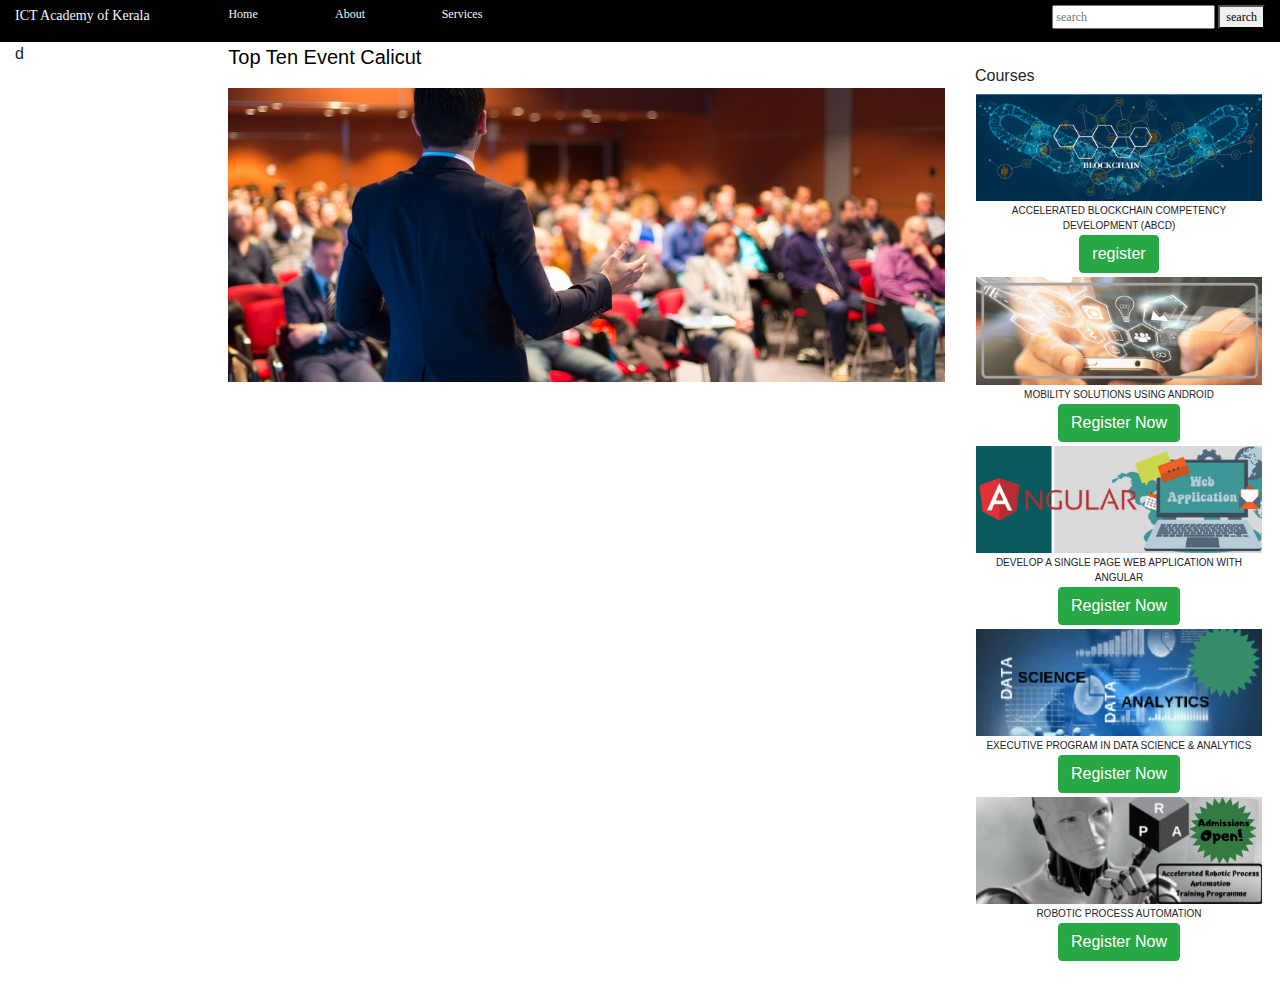
==== index.html @ 831c001a "assignment" ====
<!DOCTYPE html>
<html lang="en">

<head>

    <link rel="stylesheet" href="https://maxcdn.bootstrapcdn.com/bootstrap/4.0.0/css/bootstrap.min.css"
        integrity="sha384-Gn5384xqQ1aoWXA+058RXPxPg6fy4IWvTNh0E263XmFcJlSAwiGgFAW/dAiS6JXm" crossorigin="anonymous">
    <meta charset="UTF-8">
    <meta name="viewport" content="width=device-width, initial-scale=1.0">
    <meta http-equiv="X-UA-Compatible" content="ie=edge">
    <title>Document</title>

    <link rel="stylesheet" href="style.css">
</head>

<body>

    <div class="container-fluid">



        <div class="row " id="fr">

            <div class="col col-md|md|lg|xl-2">

                <p id="ict">

                    ICT Academy of Kerala
                </p>



            </div>

            <div class="col col-md-1">

                <p> Home </p>

            </div>

            <div class="col col-md-1">

                <a href="http://127.0.0.1:1111/about"> About </a>

            </div>

            <div class="col col-md-1">


                <a href="http://127.0.0.1:1111/services"> Services </a>

            </div>



            <div class="col col-md-7" id="search">


                <input type="text" placeholder="search">
                <button type="warning">search

                </button>


            </div>

        </div>

        <div class="row" id="sr">

            <div class="col col-md-2">

                d
            </div>

            <div class="col col-md-7">

                <p id="tt">
                    Top Ten Event Calicut
                </p>
                <img src="im1.jpg" class="responsive">

            </div>

            <div class="col col-md-3">
                <br>

                <h6>Courses</h6>

                <table id="tb1">


                    <tr>
                       

                        <td> <img src="block.png" class="img-fluid"></td>
                    </tr>

                    <tr>

                        <td> ACCELERATED BLOCKCHAIN COMPETENCY DEVELOPMENT (ABCD) </td>
                    </tr>

                    <tr>

                        <td>
                            <form>
                            <input  type="button" class="btn btn-success" value="register" onclick="window.location.href='http:127.0.0.1:1111/services'"/>

                           
                       

                        </td>
                    </tr>

                    <tr>
                        <td>

                        </td>
                    </tr>
                    <tr>
                        

                        <td> <img src="mob.png" class="img-fluid"></td>
                    </tr>

                    <tr>

                        <td> MOBILITY SOLUTIONS USING ANDROID </td>
                    </tr>

                    <tr>

                        <td>
                            <button type="button" class="btn btn-success"> Register Now

                            </button>

                        </td>
                    </tr>

                    <tr>
                        <td>

                        </td>
                    </tr>
                    <tr>
                       

                        <td> <img src="Angular.png" class="img-fluid"></td>
                    </tr>

                    <tr>

                        <td> DEVELOP A SINGLE PAGE WEB APPLICATION WITH ANGULAR </td>
                    </tr>

                    <tr>

                        <td>
                            <button type="button" class="btn btn-success"> Register Now

                            </button>

                        </td>
                    </tr>

                    <tr>
                        <td>

                        </td>
                    </tr>
                    <tr>
                      

                        <td> <img src="Science.gif" class="img-fluid"></td>
                    </tr>

                    <tr>

                        <td> EXECUTIVE PROGRAM IN DATA SCIENCE & ANALYTICS </td>
                    </tr>

                    <tr>

                        <td>
                            <button type="button" class="btn btn-success"> Register Now

                            </button>

                        </td>
                    </tr>

                    <tr>
                            <td>
    
                            </td>
                        </tr>
                        <tr>
                          
    
                            <td> <img src="rpa.gif" class="img-fluid"></td>
                        </tr>
    
                        <tr>
    
                            <td> ROBOTIC PROCESS AUTOMATION </td>
                        </tr>
    
                        <tr>
    
                            <td>
                                <button type="button" class="btn btn-success"> Register Now
    
                                </button>
    
                            </td>
                        </tr>



                </table>

                <br>


            </div>






        </div>
    </div>


</body>

</html>
---- style.css ----
#fr
{
    background-color: black;
    color: aliceblue;
    padding-top: 5px;
text-align: left;
font-size: 12px;
font-family:'Times New Roman';

}
a{

    color: aliceblue;
}

#ict
{

    font-style:bold;
    font-size: 14px;
}

#tt
{

    font-size: 20px;
    font-style:bold;
    color:black;
}

.responsive
{
    width: 100%;
    height: auto;
}




#search
{

    text-align: right;
}

#car
{

    font-family: Impact;
    font-style: italic;
    text-align: center;
    height: 220px;

}
#about_row
{

    margin-left: 1px;
    margin-right: 1px;
    color: black;
    font-family: 'Times New Roman';

}

#car2
{

    font-family: 'Times New Roman';
    text-align: left;
    height: 170px;

}

#lar
{

    color: white;
    background-color:#232C2B;
    font-family: 'Times New Roman';
    font-size: 13px
}
#abtbd
{

background-image: url("l.jpg");  
}
#tb1
{

    margin-right: 2px;
    font-size: 10px;
    text-align: center;
   
}
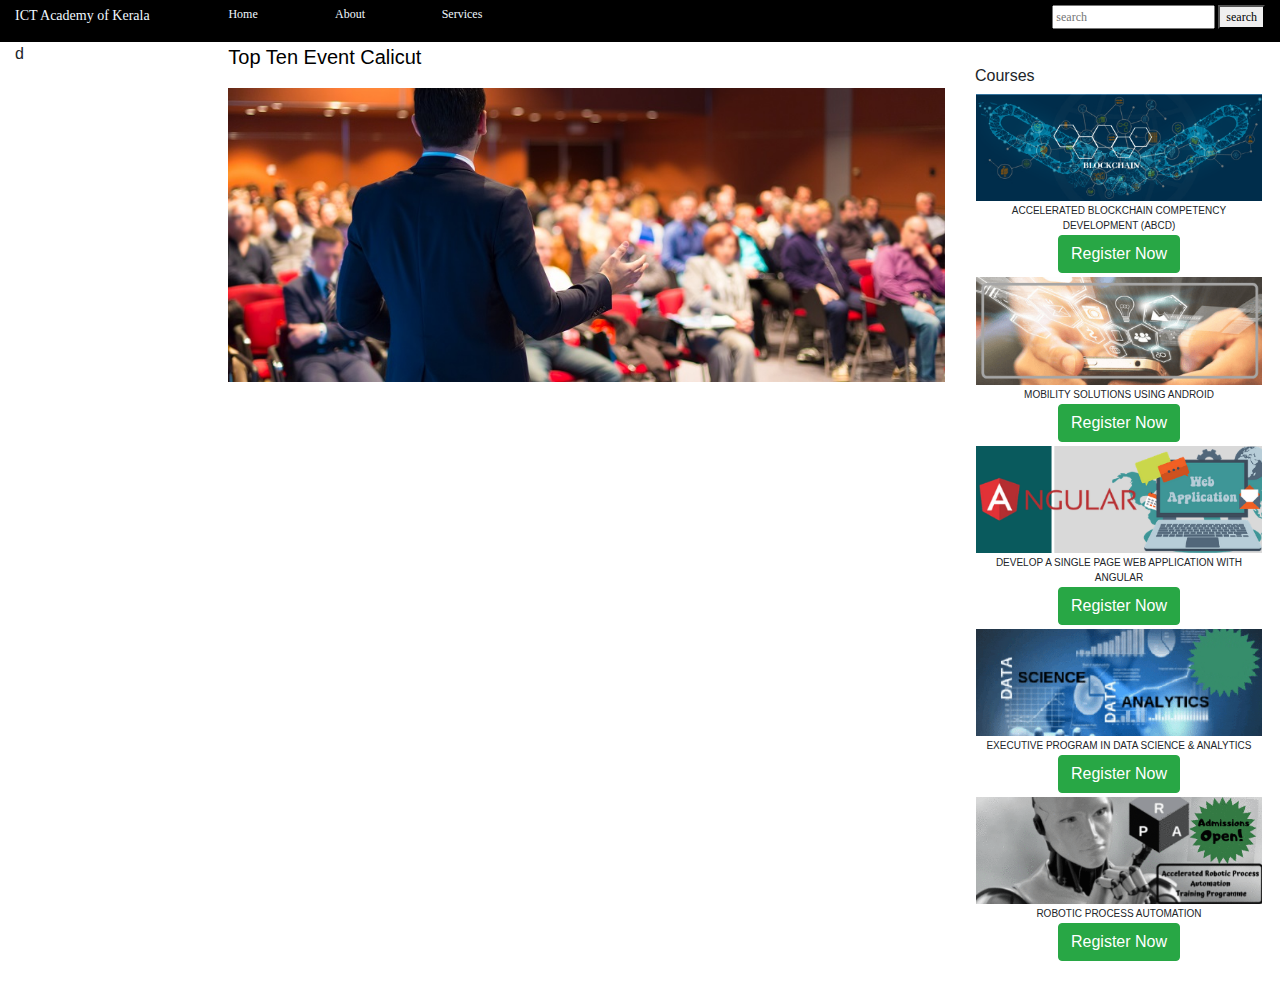
==== commit b2b9db76: "save" ====
--- a/index.html
+++ b/index.html
@@ -91,7 +91,7 @@
 
 
                     <tr>
-                       
+
 
                         <td> <img src="block.png" class="img-fluid"></td>
                     </tr>
@@ -105,21 +105,22 @@
 
                         <td>
                             <form>
-                            <input  type="button" class="btn btn-success" value="register" onclick="window.location.href='http:127.0.0.1:1111/services'"/>
-
-                           
-                       
-
-                        </td>
-                    </tr>
-
-                    <tr>
-                        <td>
-
-                        </td>
-                    </tr>
-                    <tr>
-                        
+                                <input type="button" class="btn btn-success" value="Register Now"
+                                    onclick="href='http:127.0.0.1:1111/services'" />
+
+                            </form>
+
+
+                        </td>
+                    </tr>
+
+                    <tr>
+                        <td>
+
+                        </td>
+                    </tr>
+                    <tr>
+
 
                         <td> <img src="mob.png" class="img-fluid"></td>
                     </tr>
@@ -132,20 +133,23 @@
                     <tr>
 
                         <td>
-                            <button type="button" class="btn btn-success"> Register Now
-
-                            </button>
-
-                        </td>
-                    </tr>
-
-                    <tr>
-                        <td>
-
-                        </td>
-                    </tr>
-                    <tr>
-                       
+                            <form>
+                                <input type="button" class="btn btn-success" value="Register Now"
+                                    onclick="href='http:127.0.0.1:1111/services'" />
+
+                            </form>
+
+
+                        </td>
+                    </tr>
+
+                    <tr>
+                        <td>
+
+                        </td>
+                    </tr>
+                    <tr>
+
 
                         <td> <img src="Angular.png" class="img-fluid"></td>
                     </tr>
@@ -158,20 +162,23 @@
                     <tr>
 
                         <td>
-                            <button type="button" class="btn btn-success"> Register Now
-
-                            </button>
-
-                        </td>
-                    </tr>
-
-                    <tr>
-                        <td>
-
-                        </td>
-                    </tr>
-                    <tr>
-                      
+                            <form>
+                                <input type="button" class="btn btn-success" value="Register Now"
+                                    onclick="href='http:127.0.0.1:1111/services'" />
+
+                            </form>
+
+
+                        </td>
+                    </tr>
+
+                    <tr>
+                        <td>
+
+                        </td>
+                    </tr>
+                    <tr>
+
 
                         <td> <img src="Science.gif" class="img-fluid"></td>
                     </tr>
@@ -184,38 +191,44 @@
                     <tr>
 
                         <td>
-                            <button type="button" class="btn btn-success"> Register Now
-
-                            </button>
-
-                        </td>
-                    </tr>
-
-                    <tr>
-                            <td>
-    
-                            </td>
-                        </tr>
-                        <tr>
-                          
-    
-                            <td> <img src="rpa.gif" class="img-fluid"></td>
-                        </tr>
-    
-                        <tr>
-    
-                            <td> ROBOTIC PROCESS AUTOMATION </td>
-                        </tr>
-    
-                        <tr>
-    
-                            <td>
-                                <button type="button" class="btn btn-success"> Register Now
-    
-                                </button>
-    
-                            </td>
-                        </tr>
+                            <form>
+                                <input type="button" class="btn btn-success" value="Register Now"
+                                    onclick="href='http:127.0.0.1:1111/services'" />
+
+                            </form>
+
+
+                        </td>
+                    </tr>
+
+                    <tr>
+                        <td>
+
+                        </td>
+                    </tr>
+                    <tr>
+
+
+                        <td> <img src="rpa.gif" class="img-fluid"></td>
+                    </tr>
+
+                    <tr>
+
+                        <td> ROBOTIC PROCESS AUTOMATION </td>
+                    </tr>
+
+                    <tr>
+
+                        <td>
+                            <form>
+                                <input type="button" class="btn btn-success" value="Register Now"
+                                    onclick="href='http:127.0.0.1:1111/services'" />
+
+                            </form>
+
+
+                        </td>
+                    </tr>
 
 
 
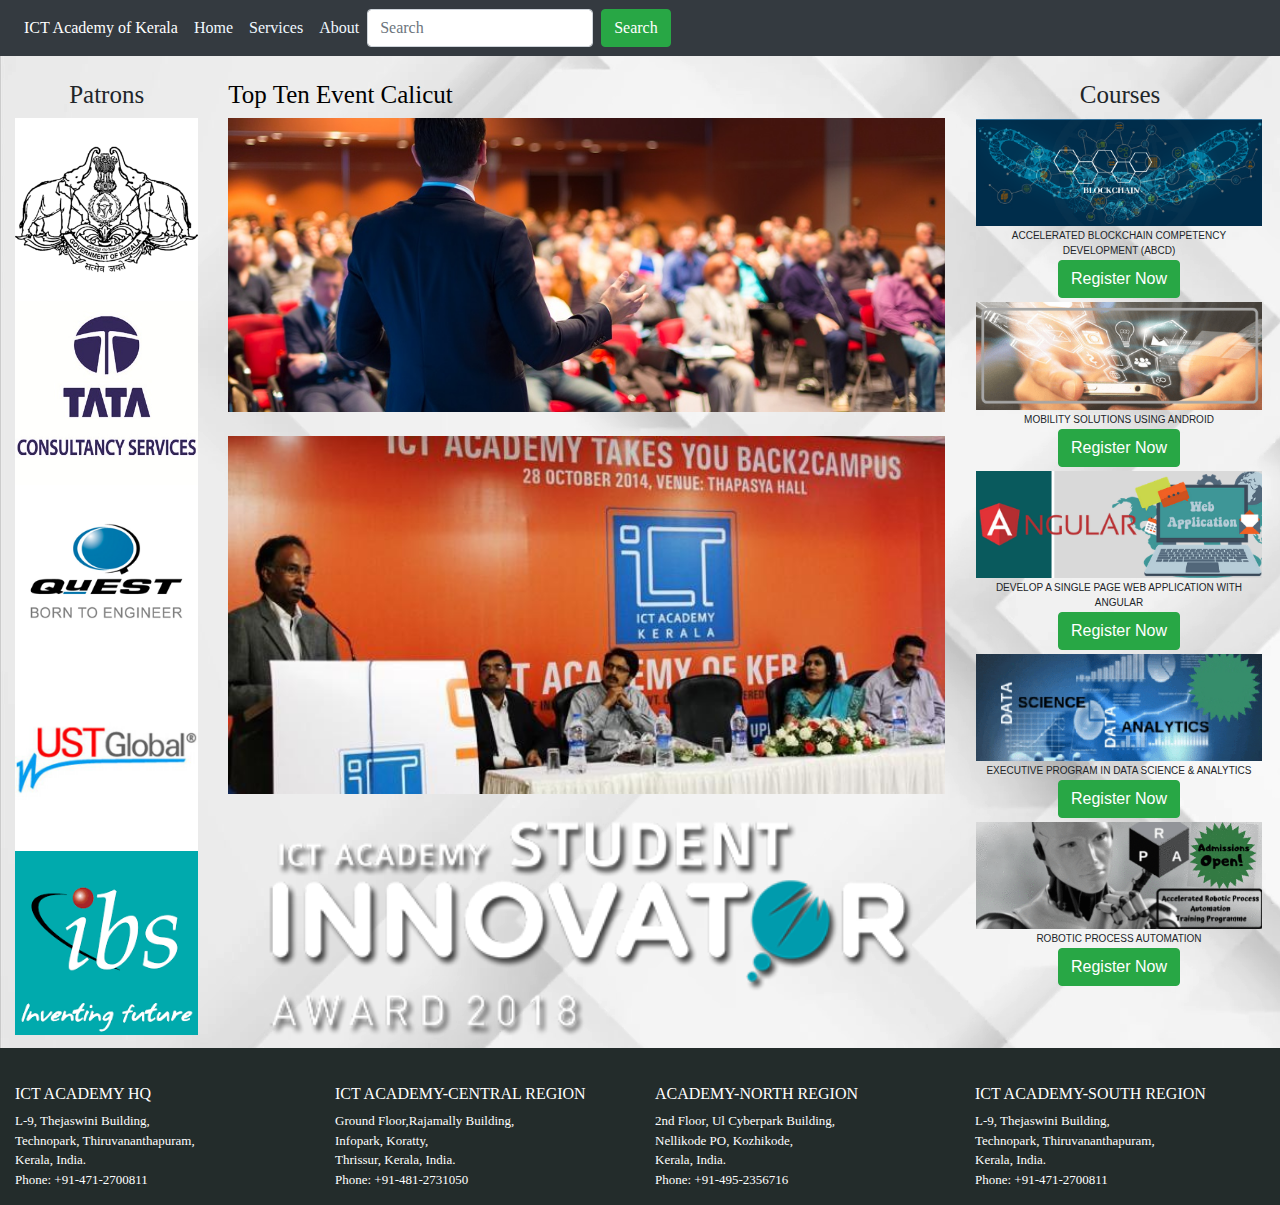
==== commit 0a92b552: "assignments" ====
--- a/index.html
+++ b/index.html
@@ -15,236 +15,303 @@
 
 <body>
 
+    <nav class="navbar navbar-expand-sm bg-dark" id="nv">
+
+
+        <ul class="navbar-nav">
+            <li class="nav-item">
+                <a class="nav-link"> ICT Academy of Kerala </a>
+            </li>
+            <li class="nav-item">
+                <a class="nav-link" href="http://127.0.0.1:1111"> Home</a>
+            </li>
+            <li class="nav-item">
+                <a class="nav-link" href="http://127.0.0.1:1111/services"> Services</a>
+            </li>
+            <li class="nav-item">
+                <a class="nav-link" href="http://127.0.0.1:1111/about"> About</a>
+            </li>
+        </ul>
+
+        <form class="form-inline" action="/action_page.html" id="na">
+            <input class="form-control mr-sm-2" type="text" placeholder="Search">
+            <button class="btn btn-success" type="submit" id="bb">Search</button>
+        </form>
+    </nav>
+
+
     <div class="container-fluid">
-
-
-
-        <div class="row " id="fr">
-
-            <div class="col col-md|md|lg|xl-2">
-
-                <p id="ict">
-
-                    ICT Academy of Kerala
+        <div class="row" id="sr">
+
+            <div class="col col-md-2">
+                <br>
+                <div id="pat">
+
+                    <h6 id="cor"> Patrons </h6>
+
+                    <img src="kg.png" class="responsive">
+
+
+
+                    <img src="tata.jpg" class="responsive">
+
+
+
+                    <img src="quest.png" class="responsive">
+
+
+
+                    <img src="ust.jpg" class="responsive">
+
+
+
+                    <img src="ibs.png" class="responsive">
+
+
+                </div>
+
+            </div>
+
+            <div class="col col-md-7">
+                <br>
+
+                <h6 id="tt">
+                    Top Ten Event Calicut
+                </h6>
+                <img src="im1.jpg" class="responsive">
+
+                <br>
+                <br>
+
+                <img src="ictk.jpg" class="responsive">
+
+                <br>
+
+
+                <img src="inn.png" class="responsive">
+            </div>
+
+
+
+            <div class="col col-md-3">
+                <br>
+
+                <h6 id="cor">Courses</h6>
+
+                <table id="tb1">
+
+
+                    <tr>
+
+
+                        <td> <img src="block.png" class="img-fluid"></td>
+                    </tr>
+
+                    <tr>
+
+                        <td> ACCELERATED BLOCKCHAIN COMPETENCY DEVELOPMENT (ABCD) </td>
+                    </tr>
+
+                    <tr>
+
+                        <td>
+                            <form action="services">
+                                <input type="submit" class="btn btn-success" value="Register Now" />
+
+
+                            </form>
+
+
+                        </td>
+                    </tr>
+
+                    <tr>
+                        <td>
+
+                        </td>
+                    </tr>
+                    <tr>
+
+
+                        <td> <img src="mob.png" class="img-fluid"></td>
+                    </tr>
+
+                    <tr>
+
+                        <td> MOBILITY SOLUTIONS USING ANDROID </td>
+                    </tr>
+
+                    <tr>
+
+                        <td>
+                            <form action="services">
+                                <input type="submit" class="btn btn-success" value="Register Now" />
+
+
+                            </form>
+
+
+                        </td>
+                    </tr>
+
+                    <tr>
+                        <td>
+
+                        </td>
+                    </tr>
+                    <tr>
+
+
+                        <td> <img src="Angular.png" class="img-fluid"></td>
+                    </tr>
+
+                    <tr>
+
+                        <td> DEVELOP A SINGLE PAGE WEB APPLICATION WITH ANGULAR </td>
+                    </tr>
+
+                    <tr>
+
+                        <td>
+                            <form action="services">
+                                <input type="submit" class="btn btn-success" value="Register Now" />
+
+
+                            </form>
+
+
+                        </td>
+                    </tr>
+
+                    <tr>
+                        <td>
+
+                        </td>
+                    </tr>
+                    <tr>
+
+
+                        <td> <img src="Science.gif" class="img-fluid"></td>
+                    </tr>
+
+                    <tr>
+
+                        <td> EXECUTIVE PROGRAM IN DATA SCIENCE & ANALYTICS </td>
+                    </tr>
+
+                    <tr>
+
+                        <td>
+                            <form action="services">
+                                <input type="submit" class="btn btn-success" value="Register Now" />
+
+
+                            </form>
+
+
+                        </td>
+                    </tr>
+
+                    <tr>
+                        <td>
+
+                        </td>
+                    </tr>
+                    <tr>
+
+
+                        <td> <img src="rpa.gif" class="img-fluid"></td>
+                    </tr>
+
+                    <tr>
+
+                        <td> ROBOTIC PROCESS AUTOMATION </td>
+                    </tr>
+
+                    <tr>
+
+                        <td>
+                            <form action="services">
+                                <input type="submit" class="btn btn-success" value="Register Now" />
+
+
+                            </form>
+
+
+                        </td>
+                    </tr>
+
+
+
+                </table>
+
+                <br>
+
+
+            </div>
+
+
+
+
+
+
+        </div>
+
+        <div class="row" id="lar">
+
+            <div class="col col-md-3">
+                <p>
+                    <br>
+
+                    <h6> ICT ACADEMY HQ </h6>
+                    L-9, Thejaswini Building, <br>
+                    Technopark, Thiruvananthapuram, <br>
+                    Kerala, India. <br>
+                    Phone: +91-471-2700811
                 </p>
 
-
-
-            </div>
-
-            <div class="col col-md-1">
-
-                <p> Home </p>
-
-            </div>
-
-            <div class="col col-md-1">
-
-                <a href="http://127.0.0.1:1111/about"> About </a>
-
-            </div>
-
-            <div class="col col-md-1">
-
-
-                <a href="http://127.0.0.1:1111/services"> Services </a>
-
-            </div>
-
-
-
-            <div class="col col-md-7" id="search">
-
-
-                <input type="text" placeholder="search">
-                <button type="warning">search
-
-                </button>
-
-
-            </div>
-
+            </div>
+
+            <div class="col col-md-3">
+                <p>
+                    <br>
+                    <h6> ICT ACADEMY-CENTRAL REGION </h6>
+                    Ground Floor,Rajamally Building, <br>
+                    Infopark, Koratty, <br>
+                    Thrissur, Kerala, India. <br>
+                    Phone: +91-481-2731050
+                </p>
+
+            </div>
+
+            <div class="col col-md-3">
+
+                <p>
+                    <br>
+                    <h6>ACADEMY-NORTH REGION </h6>
+                    2nd Floor, Ul Cyberpark Building, <br>
+                    Nellikode PO, Kozhikode, <br>
+                    Kerala, India. <br>
+                    Phone: +91-495-2356716
+                </p>
+
+            </div>
+
+            <div class="col col-md-3">
+
+                <p>
+                    <br>
+                    <h6> ICT ACADEMY-SOUTH REGION </h6>
+                    L-9, Thejaswini Building, <br>
+                    Technopark, Thiruvananthapuram, <br>
+                    Kerala, India. <br>
+                    Phone: +91-471-2700811
+                </p>
+
+            </div>
         </div>
 
-        <div class="row" id="sr">
-
-            <div class="col col-md-2">
-
-                d
-            </div>
-
-            <div class="col col-md-7">
-
-                <p id="tt">
-                    Top Ten Event Calicut
-                </p>
-                <img src="im1.jpg" class="responsive">
-
-            </div>
-
-            <div class="col col-md-3">
-                <br>
-
-                <h6>Courses</h6>
-
-                <table id="tb1">
-
-
-                    <tr>
-
-
-                        <td> <img src="block.png" class="img-fluid"></td>
-                    </tr>
-
-                    <tr>
-
-                        <td> ACCELERATED BLOCKCHAIN COMPETENCY DEVELOPMENT (ABCD) </td>
-                    </tr>
-
-                    <tr>
-
-                        <td>
-                            <form>
-                                <input type="button" class="btn btn-success" value="Register Now"
-                                    onclick="href='http:127.0.0.1:1111/services'" />
-
-                            </form>
-
-
-                        </td>
-                    </tr>
-
-                    <tr>
-                        <td>
-
-                        </td>
-                    </tr>
-                    <tr>
-
-
-                        <td> <img src="mob.png" class="img-fluid"></td>
-                    </tr>
-
-                    <tr>
-
-                        <td> MOBILITY SOLUTIONS USING ANDROID </td>
-                    </tr>
-
-                    <tr>
-
-                        <td>
-                            <form>
-                                <input type="button" class="btn btn-success" value="Register Now"
-                                    onclick="href='http:127.0.0.1:1111/services'" />
-
-                            </form>
-
-
-                        </td>
-                    </tr>
-
-                    <tr>
-                        <td>
-
-                        </td>
-                    </tr>
-                    <tr>
-
-
-                        <td> <img src="Angular.png" class="img-fluid"></td>
-                    </tr>
-
-                    <tr>
-
-                        <td> DEVELOP A SINGLE PAGE WEB APPLICATION WITH ANGULAR </td>
-                    </tr>
-
-                    <tr>
-
-                        <td>
-                            <form>
-                                <input type="button" class="btn btn-success" value="Register Now"
-                                    onclick="href='http:127.0.0.1:1111/services'" />
-
-                            </form>
-
-
-                        </td>
-                    </tr>
-
-                    <tr>
-                        <td>
-
-                        </td>
-                    </tr>
-                    <tr>
-
-
-                        <td> <img src="Science.gif" class="img-fluid"></td>
-                    </tr>
-
-                    <tr>
-
-                        <td> EXECUTIVE PROGRAM IN DATA SCIENCE & ANALYTICS </td>
-                    </tr>
-
-                    <tr>
-
-                        <td>
-                            <form>
-                                <input type="button" class="btn btn-success" value="Register Now"
-                                    onclick="href='http:127.0.0.1:1111/services'" />
-
-                            </form>
-
-
-                        </td>
-                    </tr>
-
-                    <tr>
-                        <td>
-
-                        </td>
-                    </tr>
-                    <tr>
-
-
-                        <td> <img src="rpa.gif" class="img-fluid"></td>
-                    </tr>
-
-                    <tr>
-
-                        <td> ROBOTIC PROCESS AUTOMATION </td>
-                    </tr>
-
-                    <tr>
-
-                        <td>
-                            <form>
-                                <input type="button" class="btn btn-success" value="Register Now"
-                                    onclick="href='http:127.0.0.1:1111/services'" />
-
-                            </form>
-
-
-                        </td>
-                    </tr>
-
-
-
-                </table>
-
-                <br>
-
-
-            </div>
-
-
-
-
-
-
-        </div>
+
     </div>
 
 
--- a/style.css
+++ b/style.css
@@ -1,11 +1,27 @@
 #fr
 {
     background-color: black;
-    color: aliceblue;
+    color: white;
     padding-top: 5px;
 text-align: left;
 font-size: 12px;
 font-family:'Times New Roman';
+
+
+}
+
+#jum
+{
+
+    background-image: url("k.png");
+    font-family: 'Times New Roman';
+    font-style: bold;
+    color:white;
+    text-align: center;
+    font-size: 30px;
+    margin-left: -15px;
+    margin-right: -15px;
+   
 
 }
 a{
@@ -23,9 +39,23 @@
 #tt
 {
 
-    font-size: 20px;
+    font-size: 25px;
     font-style:bold;
     color:black;
+    font-family: 'Times New Roman';
+}
+#nv
+{
+color: white;
+font-family: 'Times New Roman';
+}
+
+#cor
+{
+    font-size: 25px;
+    font-family: 'Times New Roman';
+    font-style: bold;
+    text-align: center;
 }
 
 .responsive
@@ -43,15 +73,6 @@
     text-align: right;
 }
 
-#car
-{
-
-    font-family: Impact;
-    font-style: italic;
-    text-align: center;
-    height: 220px;
-
-}
 #about_row
 {
 
@@ -77,13 +98,10 @@
     color: white;
     background-color:#232C2B;
     font-family: 'Times New Roman';
-    font-size: 13px
+    font-size: 13px;
+   
 }
-#abtbd
-{
 
-background-image: url("l.jpg");  
-}
 #tb1
 {
 
@@ -93,3 +111,44 @@
    
 }
 
+#regt
+{
+
+    margin-left: 2px;
+    font-family: 'Times New Roman';
+   
+    
+}
+#t
+{
+    font-family: 'Gill Sans';
+    font-size: 25px;
+    text-align: center;
+    font-style: bold;
+}
+
+#tb4
+{
+
+    text-align: center;
+    
+}
+#bb{
+text-align: center;
+align-content: right;
+}
+
+body
+{
+background-image: url("bbbb.png");
+
+
+}
+
+#tttt
+{
+    font-family: 'Gill Sans';
+    font-size: 15px;
+    text-align: center;
+    font-style: bold;
+}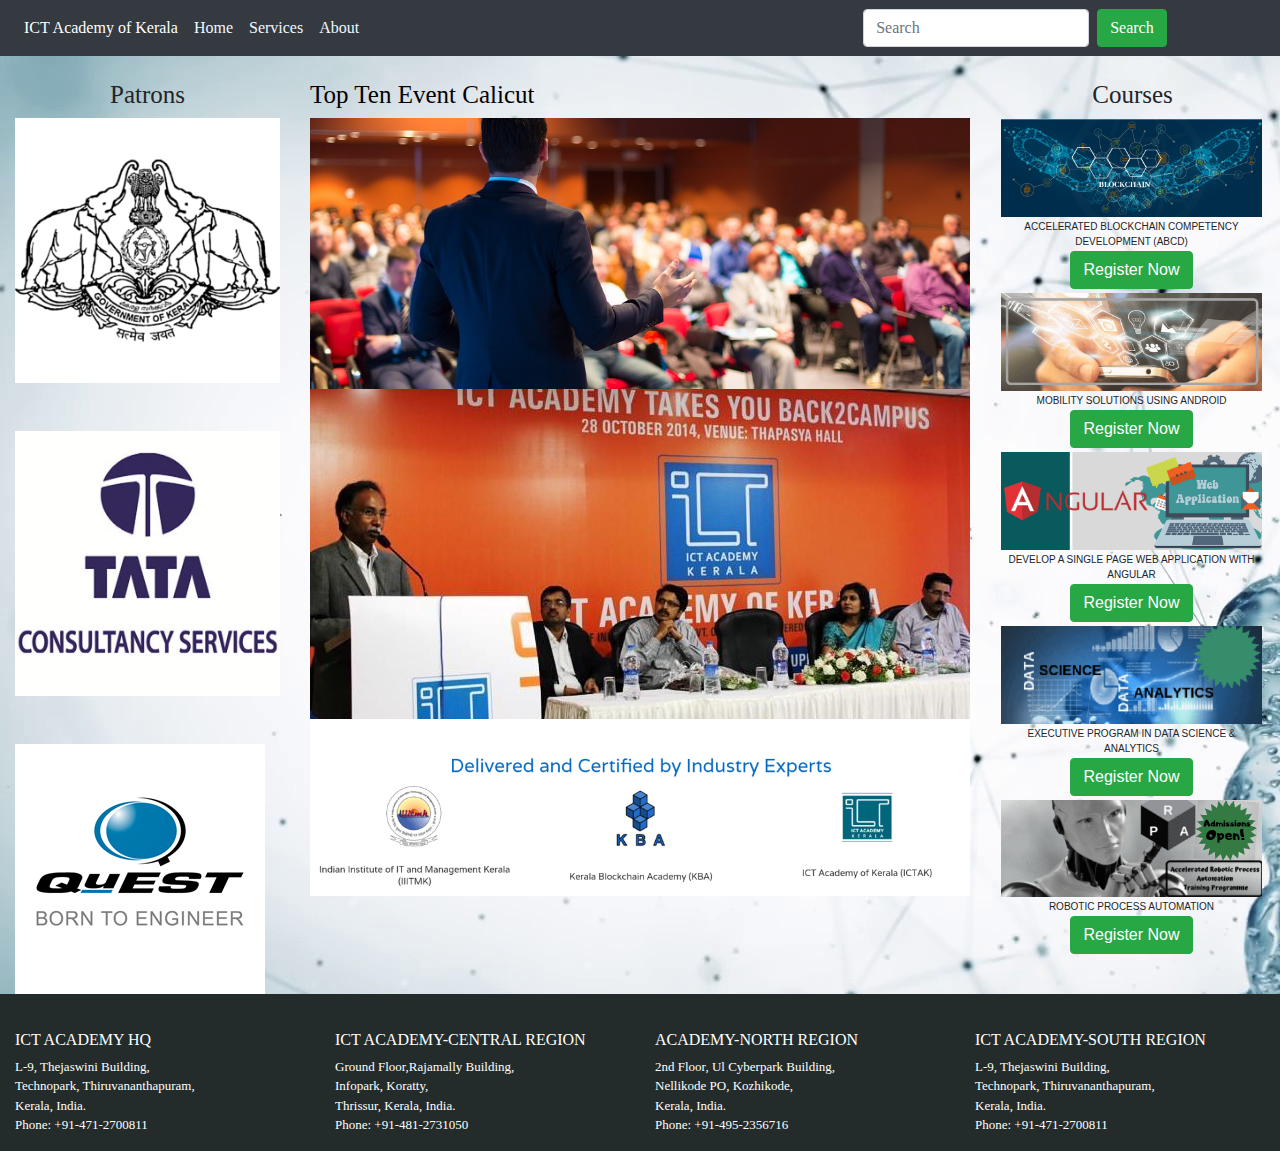
==== commit 1d6ad110: "assignment cont" ====
--- a/index.html
+++ b/index.html
@@ -13,9 +13,9 @@
     <link rel="stylesheet" href="style.css">
 </head>
 
-<body>
-
-    <nav class="navbar navbar-expand-sm bg-dark" id="nv">
+<body id="indxbd">
+
+    <nav class="navbar navbar-expand-sm bg-dark sticky-top" id="nv">
 
 
         <ul class="navbar-nav">
@@ -30,6 +30,100 @@
             </li>
             <li class="nav-item">
                 <a class="nav-link" href="http://127.0.0.1:1111/about"> About</a>
+            </li>
+            </li>
+            <li class="nav-item">
+                <a class="nav-link"> </a>
+            </li>
+            <li class="nav-item">
+                <a class="nav-link"> </a>
+            </li>
+            <li class="nav-item">
+                <a class="nav-link"> </a>
+            </li>
+            <li class="nav-item">
+                <a class="nav-link"> </a>
+            </li>
+            <li class="nav-item">
+                <a class="nav-link"> </a>
+            </li>
+            <li class="nav-item">
+                <a class="nav-link"> </a>
+            </li>
+            <li class="nav-item">
+                <a class="nav-link"> </a>
+            </li>
+            <li class="nav-item">
+                <a class="nav-link"> </a>
+            </li>
+            <li class="nav-item">
+                <a class="nav-link"> </a>
+            </li>
+            <li class="nav-item">
+                <a class="nav-link"> </a>
+            </li>
+            <li class="nav-item">
+                <a class="nav-link"> </a>
+            </li>
+            <li class="nav-item">
+                <a class="nav-link"> </a>
+            </li>
+            <li class="nav-item">
+                <a class="nav-link"> </a>
+            </li>
+            <li class="nav-item">
+                <a class="nav-link"> </a>
+            </li>
+            <li class="nav-item">
+                <a class="nav-link"> </a>
+            </li>
+            <li class="nav-item">
+                <a class="nav-link"> </a>
+            </li>
+            <li class="nav-item">
+                <a class="nav-link"> </a>
+            </li>
+            <li class="nav-item">
+                <a class="nav-link"> </a>
+            </li>
+            <li class="nav-item">
+                <a class="nav-link"> </a>
+            </li>
+            <li class="nav-item">
+                <a class="nav-link"> </a>
+            </li>
+            <li class="nav-item">
+                <a class="nav-link"> </a>
+            </li>
+            <li class="nav-item">
+                <a class="nav-link"> </a>
+            </li>
+            <li class="nav-item">
+                <a class="nav-link"> </a>
+            </li>
+            <li class="nav-item">
+                <a class="nav-link"> </a>
+            </li>
+            <li class="nav-item">
+                <a class="nav-link"> </a>
+            </li>
+            <li class="nav-item">
+                <a class="nav-link"> </a>
+            </li>
+            <li class="nav-item">
+                <a class="nav-link"> </a>
+            </li>
+            <li class="nav-item">
+                <a class="nav-link"> </a>
+            </li>
+            <li class="nav-item">
+                <a class="nav-link"> </a>
+            </li>
+            <li class="nav-item">
+                <a class="nav-link"> </a>
+            </li>
+            <li class="nav-item">
+                <a class="nav-link"> </a>
             </li>
         </ul>
 
@@ -43,57 +137,58 @@
     <div class="container-fluid">
         <div class="row" id="sr">
 
-            <div class="col col-md-2">
+            <div class="col col-sm|md|lg|xl-2">
                 <br>
                 <div id="pat">
 
                     <h6 id="cor"> Patrons </h6>
 
-                    <img src="kg.png" class="responsive">
-
-
-
-                    <img src="tata.jpg" class="responsive">
-
-
-
-                    <img src="quest.png" class="responsive">
-
-
-
-                    <img src="ust.jpg" class="responsive">
-
-
-
-                    <img src="ibs.png" class="responsive">
+                    <img src="kg.png" class="img-fluid">
+
+                    <br>
+                    <br>
+                    <br>
+
+                    <img src="tata.jpg" class="img-fluid">
+
+
+                    <br>
+                    <br>
+                    <br>
+
+                    <img src="quest.png" class="img-fluid">
+
+
+
+
 
 
                 </div>
 
             </div>
 
-            <div class="col col-md-7">
+            <div id="dd" class="col col-sm|md|lg|xl-7">
                 <br>
 
                 <h6 id="tt">
                     Top Ten Event Calicut
                 </h6>
-                <img src="im1.jpg" class="responsive">
-
-                <br>
-                <br>
-
-                <img src="ictk.jpg" class="responsive">
-
-                <br>
-
-
-                <img src="inn.png" class="responsive">
-            </div>
-
-
-
-            <div class="col col-md-3">
+                <img src="im1.jpg" class="img-fluid">
+
+
+
+                <img src="ictk.jpg" class="rimg-fluid">
+
+
+
+
+
+                <img src="cer.png" class="img-fluid">
+            </div>
+
+
+
+            <div class="col col-sm|md|lg|xl-3">
                 <br>
 
                 <h6 id="cor">Courses</h6>
@@ -259,7 +354,7 @@
 
         <div class="row" id="lar">
 
-            <div class="col col-md-3">
+            <div class="col col-sm|md|lg|xl-3">
                 <p>
                     <br>
 
@@ -272,7 +367,7 @@
 
             </div>
 
-            <div class="col col-md-3">
+            <div class="col col-sm|md|lg|xl-3">
                 <p>
                     <br>
                     <h6> ICT ACADEMY-CENTRAL REGION </h6>
@@ -284,7 +379,7 @@
 
             </div>
 
-            <div class="col col-md-3">
+            <div class="col col-sm|md|lg|xl-3">
 
                 <p>
                     <br>
@@ -297,7 +392,7 @@
 
             </div>
 
-            <div class="col col-md-3">
+            <div class="col col-sm|md|lg|xl-3">
 
                 <p>
                     <br>
--- a/style.css
+++ b/style.css
@@ -48,6 +48,7 @@
 {
 color: white;
 font-family: 'Times New Roman';
+
 }
 
 #cor
@@ -138,10 +139,21 @@
 align-content: right;
 }
 
-body
+#abtbd
 {
-background-image: url("bbbb.png");
 
+    background-image: url("50.jpg");
+
+}
+
+#servbd
+{
+    background-image: url("51.jpg");
+}
+
+#indxbd
+{
+    background-image: url("55.jpg");
 
 }
 
@@ -151,4 +163,16 @@
     font-size: 15px;
     text-align: center;
     font-style: bold;
+}
+#cardr
+{
+font-style: oblique;
+font-family: Impact;
+font-size: 6cm;
+}
+#foc
+{
+    font-style: bold;
+    font-family: 'Times New Roman';
+   
 }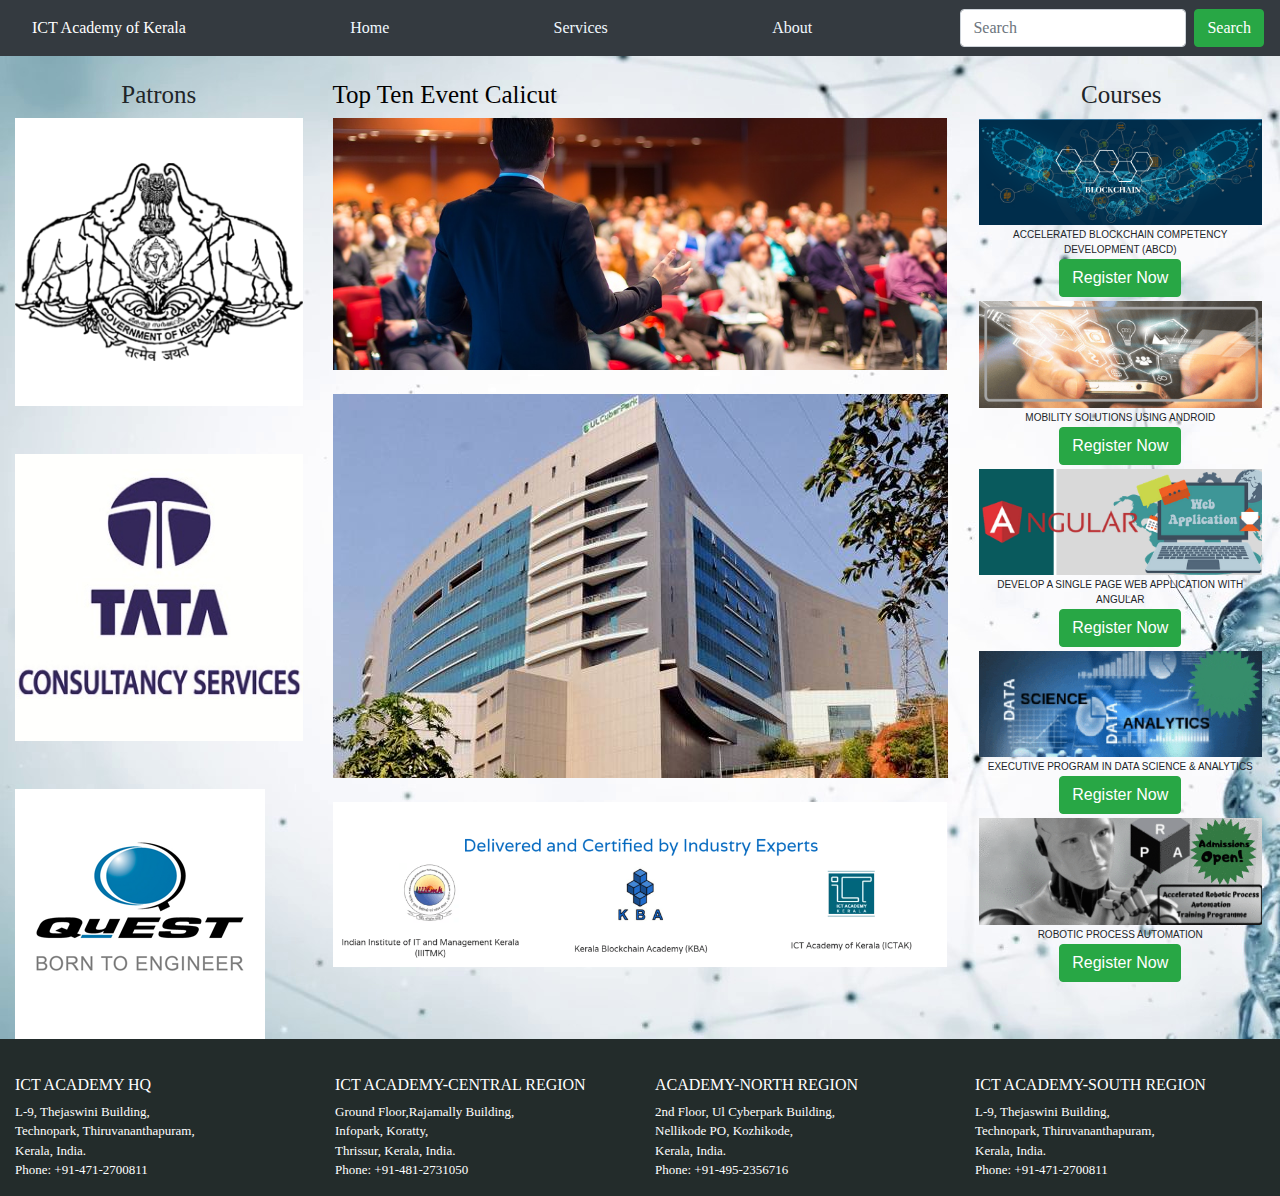
==== commit 14f90f35: "assgnmnt completed" ====
--- a/index.html
+++ b/index.html
@@ -15,122 +15,35 @@
 
 <body id="indxbd">
 
-    <nav class="navbar navbar-expand-sm bg-dark sticky-top" id="nv">
-
-
-        <ul class="navbar-nav">
-            <li class="nav-item">
+    <nav class="navbar navbar-expand-xl|lg|md|sm bg-dark sticky-top" id="nv"> 
+
+        
+
+
+        
+            
                 <a class="nav-link"> ICT Academy of Kerala </a>
-            </li>
-            <li class="nav-item">
-                <a class="nav-link" href="http://127.0.0.1:1111"> Home</a>
-            </li>
-            <li class="nav-item">
-                <a class="nav-link" href="http://127.0.0.1:1111/services"> Services</a>
-            </li>
-            <li class="nav-item">
-                <a class="nav-link" href="http://127.0.0.1:1111/about"> About</a>
-            </li>
-            </li>
-            <li class="nav-item">
-                <a class="nav-link"> </a>
-            </li>
-            <li class="nav-item">
-                <a class="nav-link"> </a>
-            </li>
-            <li class="nav-item">
-                <a class="nav-link"> </a>
-            </li>
-            <li class="nav-item">
-                <a class="nav-link"> </a>
-            </li>
-            <li class="nav-item">
-                <a class="nav-link"> </a>
-            </li>
-            <li class="nav-item">
-                <a class="nav-link"> </a>
-            </li>
-            <li class="nav-item">
-                <a class="nav-link"> </a>
-            </li>
-            <li class="nav-item">
-                <a class="nav-link"> </a>
-            </li>
-            <li class="nav-item">
-                <a class="nav-link"> </a>
-            </li>
-            <li class="nav-item">
-                <a class="nav-link"> </a>
-            </li>
-            <li class="nav-item">
-                <a class="nav-link"> </a>
-            </li>
-            <li class="nav-item">
-                <a class="nav-link"> </a>
-            </li>
-            <li class="nav-item">
-                <a class="nav-link"> </a>
-            </li>
-            <li class="nav-item">
-                <a class="nav-link"> </a>
-            </li>
-            <li class="nav-item">
-                <a class="nav-link"> </a>
-            </li>
-            <li class="nav-item">
-                <a class="nav-link"> </a>
-            </li>
-            <li class="nav-item">
-                <a class="nav-link"> </a>
-            </li>
-            <li class="nav-item">
-                <a class="nav-link"> </a>
-            </li>
-            <li class="nav-item">
-                <a class="nav-link"> </a>
-            </li>
-            <li class="nav-item">
-                <a class="nav-link"> </a>
-            </li>
-            <li class="nav-item">
-                <a class="nav-link"> </a>
-            </li>
-            <li class="nav-item">
-                <a class="nav-link"> </a>
-            </li>
-            <li class="nav-item">
-                <a class="nav-link"> </a>
-            </li>
-            <li class="nav-item">
-                <a class="nav-link"> </a>
-            </li>
-            <li class="nav-item">
-                <a class="nav-link"> </a>
-            </li>
-            <li class="nav-item">
-                <a class="nav-link"> </a>
-            </li>
-            <li class="nav-item">
-                <a class="nav-link"> </a>
-            </li>
-            <li class="nav-item">
-                <a class="nav-link"> </a>
-            </li>
-            <li class="nav-item">
-                <a class="nav-link"> </a>
-            </li>
-            <li class="nav-item">
-                <a class="nav-link"> </a>
-            </li>
-            <li class="nav-item">
-                <a class="nav-link"> </a>
-            </li>
-        </ul>
+          
+            
+
+            
+                <a class="nav-link" href="index.html"> Home</a>
+            
+            
+                <a class="nav-link" href="services.html"> Services</a>
+            
+           
+                <a class="nav-link" href="about.html"> About</a>
+            
+           
+                   
+        
 
         <form class="form-inline" action="/action_page.html" id="na">
             <input class="form-control mr-sm-2" type="text" placeholder="Search">
             <button class="btn btn-success" type="submit" id="bb">Search</button>
         </form>
+
     </nav>
 
 
@@ -175,15 +88,18 @@
                 </h6>
                 <img src="im1.jpg" class="img-fluid">
 
-
-
-                <img src="ictk.jpg" class="rimg-fluid">
-
-
-
-
+<br>
+<br>
+
+                <img src="12.jpg" class="rimg-fluid">
+
+                <br>
+                <br>
 
                 <img src="cer.png" class="img-fluid">
+
+                <br>
+                <br>
             </div>
 
 
--- a/style.css
+++ b/style.css
@@ -48,6 +48,7 @@
 {
 color: white;
 font-family: 'Times New Roman';
+
 
 }
 
@@ -148,7 +149,7 @@
 
 #servbd
 {
-    background-image: url("51.jpg");
+    background-image: url("v.jpg");
 }
 
 #indxbd
@@ -175,4 +176,13 @@
     font-style: bold;
     font-family: 'Times New Roman';
    
+}
+
+#card1
+{
+
+    font-size: 20px;
+    font-style: bold;
+    font-family: 'Times New Roman';
+    text-align: center;
 }